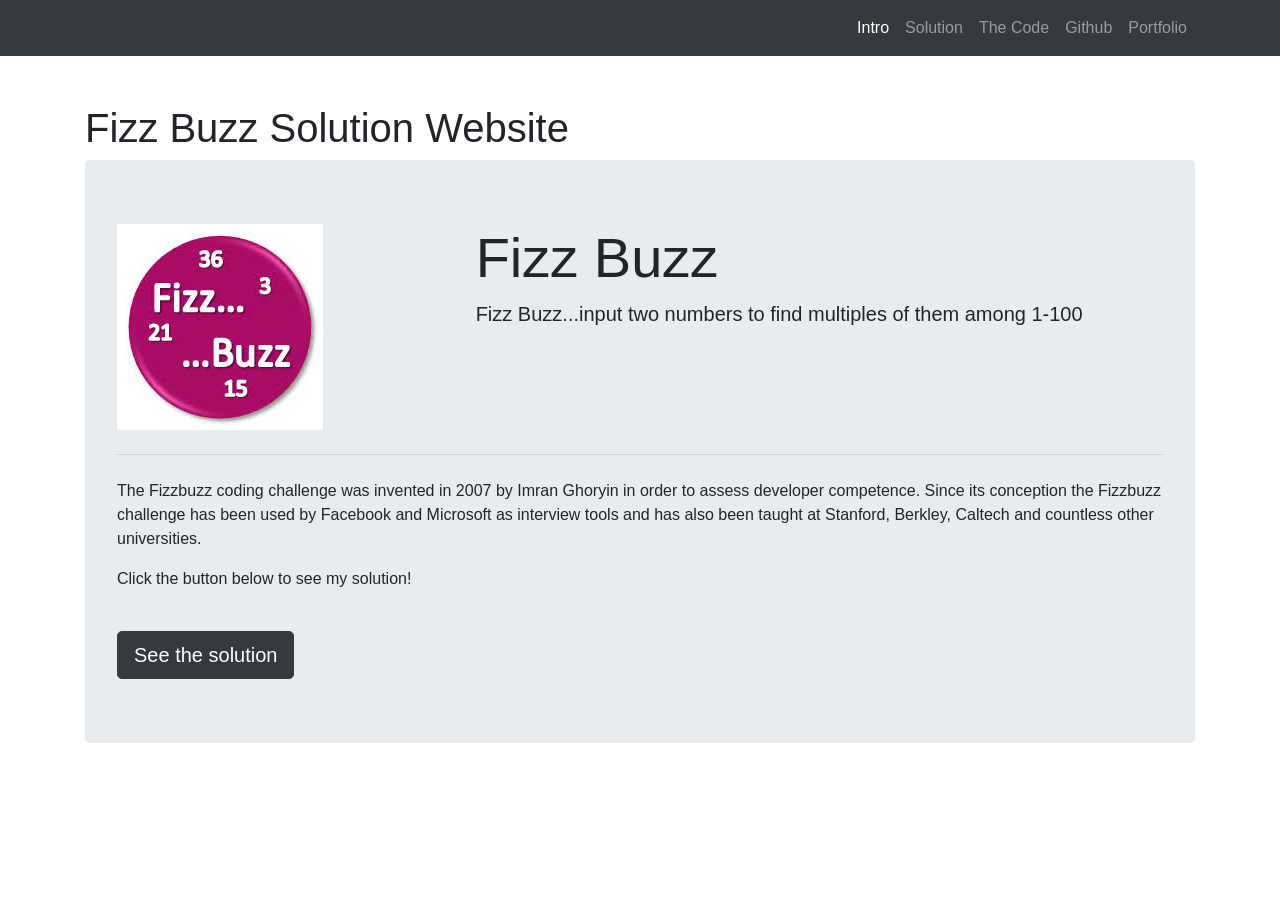
==== index.html @ 6f99d575 "first commit" ====
<!DOCTYPE html>
<html lang="en">

<head>

    <meta charset="utf-8">
    <meta name="viewport" content="width=device-width, initial-scale=1, shrink-to-fit=no">
    <meta name="description" content="">
    <meta name="author" content="">

    <title>Fizz Buzz</title>

    <!-- Favicon -->
    <link rel="icon" type="image/png" sizes="32x32" href="/img/favicon-32x32.png">

    <!-- Bootstrap core CSS -->
    <link rel="stylesheet" href="https://stackpath.bootstrapcdn.com/bootstrap/4.5.0/css/bootstrap.min.css" integrity="sha384-9aIt2nRpC12Uk9gS9baDl411NQApFmC26EwAOH8WgZl5MYYxFfc+NcPb1dKGj7Sk" crossorigin="anonymous">

    <!-- Custom CSS -->
    <link href="css/custom.css" rel="stylesheet" />

</head>

<body>

    <!-- Navigation -->
    <nav class="navbar navbar-expand-lg navbar-dark bg-dark static-top">
        <div class="container">
            <!-- <a class="navbar-brand" href="/Index.html">Home</a> -->
            <button class="navbar-toggler" type="button" data-toggle="collapse" data-target="#navbarResponsive" aria-controls="navbarResponsive" aria-expanded="false" aria-label="Toggle navigation">
                <span class="navbar-toggler-icon"></span>
            </button>
            <div class="collapse navbar-collapse" id="navbarResponsive">
                <ul class="navbar-nav ml-auto">
                    <li class="nav-item active">
                        <a class="nav-link" href="/Index.html">Intro</a>
                    </li>
                    <li class="nav-item">
                        <a class="nav-link" href="/Solve.html">Solution</a>
                    </li>
                    <li class="nav-item">
                        <a class="nav-link" href="/Code.html">The Code</a>
                    </li>
                    <li class="nav-item">
                        <a class="nav-link" href="https://github.com/clnyce/" target="_blank">Github</a>
                    </li>
                    <li class="nav-item">
                        <a class="nav-link" href="https://chris-nyce-portfolio.netlify.app/" target="_blank">Portfolio</a>
                    </li>
                </ul>
            </div>
        </div>
    </nav>

    <!-- Page Content -->
    <div class="container">
        <div class="row">
            <div class="col-lg-12 align-self-center">
                <h1 class="mt-5">Fizz Buzz Solution Website</h1>
                <div class="jumbotron">
                    <div class="row">
                        <div class="col-4">
                            <img src="img/fizzbuzz.jpg" />
                        </div>
                        <div id="taco-text" class="col">
                            <h1 class="display-4">Fizz Buzz</h1>
                            <p class="lead">Fizz Buzz...input two numbers to find multiples of them among 1-100</p>
                        </div>
                    </div>                    
                    <hr class="my-4">
                    <p class="card-text">
                        The Fizzbuzz coding challenge was invented in 2007 by Imran Ghoryin in order to assess developer competence. Since its conception the Fizzbuzz challenge has been used by Facebook and Microsoft as interview tools and has also been taught at Stanford, Berkley, Caltech and countless other universities.
                    </p>
                    <p class="card-text">
                    Click the button below to see my solution!
                    </p>
                    <br>
                    <a class="btn btn-dark btn-lg" href="/Solve.html" role="button">See the solution</a>
                </div>
            </div>
        </div>
    </div>

    <!-- Bootstrap core JavaScript -->
    <script src="//code.jquery.com/jquery-3.5.1.slim.min.js" integrity="sha384-DfXdz2htPH0lsSSs5nCTpuj/zy4C+OGpamoFVy38MVBnE+IbbVYUew+OrCXaRkfj" crossorigin="anonymous"></script>
    <script src="//cdn.jsdelivr.net/npm/popper.js@1.16.0/dist/umd/popper.min.js" integrity="sha384-Q6E9RHvbIyZFJoft+2mJbHaEWldlvI9IOYy5n3zV9zzTtmI3UksdQRVvoxMfooAo" crossorigin="anonymous"></script>
    <script src="//stackpath.bootstrapcdn.com/bootstrap/4.5.0/js/bootstrap.min.js" integrity="sha384-OgVRvuATP1z7JjHLkuOU7Xw704+h835Lr+6QL9UvYjZE3Ipu6Tp75j7Bh/kR0JKI" crossorigin="anonymous"></script>

</body>

</html>
---- css/custom.css ----
#palindrome-section {
    margin-top: 15px;
    margin-bottom: 30px;
    width: 100%;
}

#palindrome-result {
    min-height: 30px;
}

.result-class {
    outline: 1px solid gray;
    padding: 0 15px;
    background-color: lightgray;
}

.p-3 {
    padding: .5rem !important;
}

.mb-5, .my-5 {
    text-align: left;
    margin-bottom: 1rem !important;
    width: 95%;
}
.palindrome-checkbox {
    margin-right: 16px;
}

#check-hr {
    margin-left: -15px;
    margin-right: 15px;
}

#checkboxes {
    margin-left: -14px;
    margin-right: 0px;
}
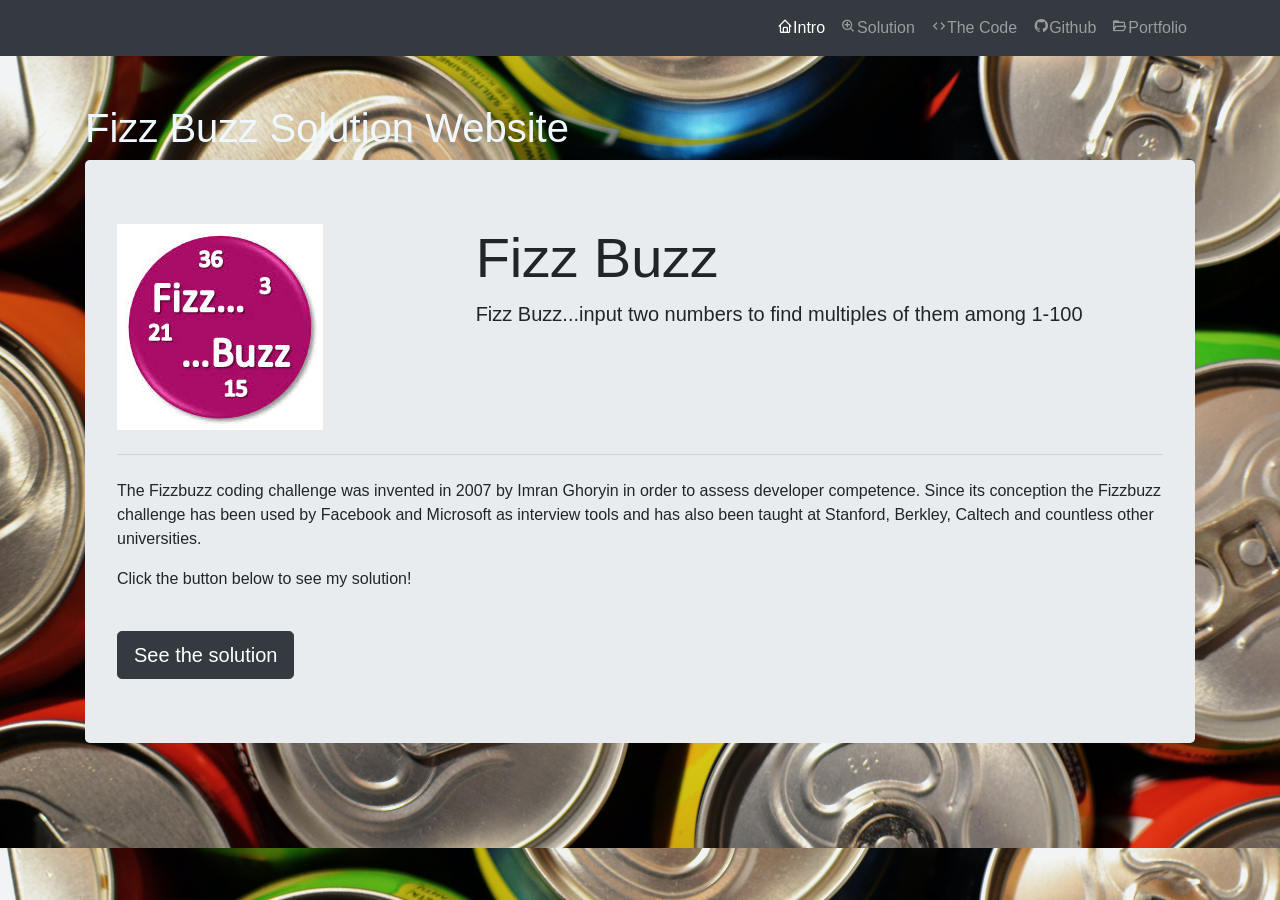
==== commit 2fe1b0ff: "Boxicons Added" ====
--- a/index.html
+++ b/index.html
@@ -15,37 +15,37 @@
 
     <!-- Bootstrap core CSS -->
     <link rel="stylesheet" href="https://stackpath.bootstrapcdn.com/bootstrap/4.5.0/css/bootstrap.min.css" integrity="sha384-9aIt2nRpC12Uk9gS9baDl411NQApFmC26EwAOH8WgZl5MYYxFfc+NcPb1dKGj7Sk" crossorigin="anonymous">
+    <link rel='stylesheet' href='https://unpkg.com/boxicons@2.0.7/css/boxicons.min.css'>
 
     <!-- Custom CSS -->
     <link href="css/custom.css" rel="stylesheet" />
 
 </head>
 
-<body>
+<body style="background-image: url(/img/cans.jpg); background-size: 100%;">
 
     <!-- Navigation -->
     <nav class="navbar navbar-expand-lg navbar-dark bg-dark static-top">
         <div class="container">
-            <!-- <a class="navbar-brand" href="/Index.html">Home</a> -->
             <button class="navbar-toggler" type="button" data-toggle="collapse" data-target="#navbarResponsive" aria-controls="navbarResponsive" aria-expanded="false" aria-label="Toggle navigation">
                 <span class="navbar-toggler-icon"></span>
             </button>
             <div class="collapse navbar-collapse" id="navbarResponsive">
                 <ul class="navbar-nav ml-auto">
                     <li class="nav-item active">
-                        <a class="nav-link" href="/Index.html">Intro</a>
+                        <a class="nav-link" href="/Index.html"><i class="bx bx-home"></i>Intro</a>
                     </li>
                     <li class="nav-item">
-                        <a class="nav-link" href="/Solve.html">Solution</a>
+                        <a class="nav-link" href="/Solve.html"><i class="bx bx-zoom-in"></i>Solution</a>
                     </li>
                     <li class="nav-item">
-                        <a class="nav-link" href="/Code.html">The Code</a>
+                        <a class="nav-link" href="/Code.html"><i class="bx bx-code"></i>The Code</a>
                     </li>
                     <li class="nav-item">
-                        <a class="nav-link" href="https://github.com/clnyce/" target="_blank">Github</a>
+                        <a class="nav-link" href="https://github.com/clnyce/" target="_blank"><i class="bx bxl-github"></i>Github</a>
                     </li>
                     <li class="nav-item">
-                        <a class="nav-link" href="https://chris-nyce-portfolio.netlify.app/" target="_blank">Portfolio</a>
+                        <a class="nav-link" href="https://chris-nyce-portfolio.netlify.app/" target="_blank"><i class="bx bx-folder-open"></i>Portfolio</a>
                     </li>
                 </ul>
             </div>
@@ -56,7 +56,7 @@
     <div class="container">
         <div class="row">
             <div class="col-lg-12 align-self-center">
-                <h1 class="mt-5">Fizz Buzz Solution Website</h1>
+                <h1 class="mt-5" style="color: aliceblue;">Fizz Buzz Solution Website</h1>
                 <div class="jumbotron">
                     <div class="row">
                         <div class="col-4">
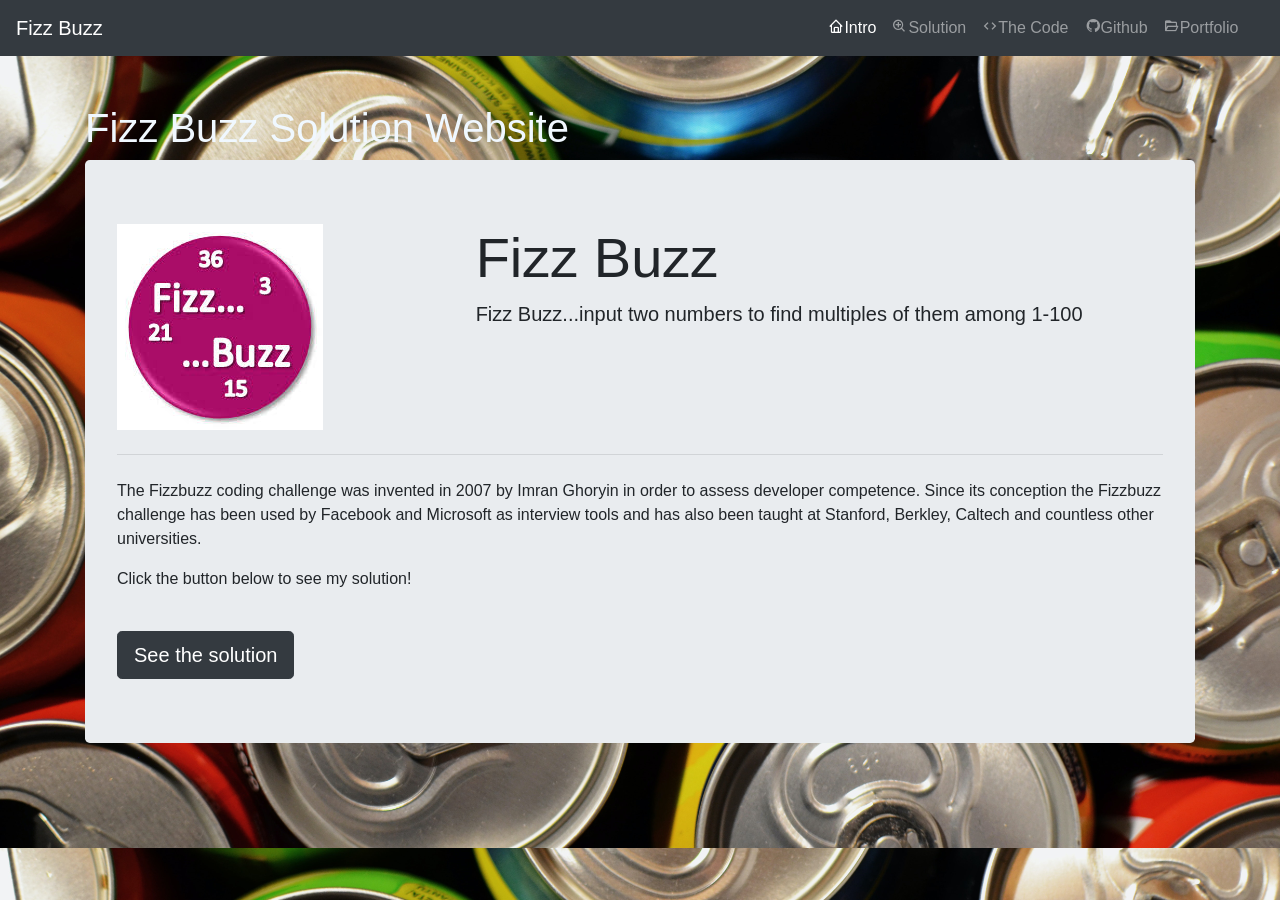
==== commit 0af545d6: "Updated Layouts" ====
--- a/index.html
+++ b/index.html
@@ -26,6 +26,7 @@
 
     <!-- Navigation -->
     <nav class="navbar navbar-expand-lg navbar-dark bg-dark static-top">
+        <a class="navbar-brand" href="/index.html">Fizz Buzz</a>
         <div class="container">
             <button class="navbar-toggler" type="button" data-toggle="collapse" data-target="#navbarResponsive" aria-controls="navbarResponsive" aria-expanded="false" aria-label="Toggle navigation">
                 <span class="navbar-toggler-icon"></span>
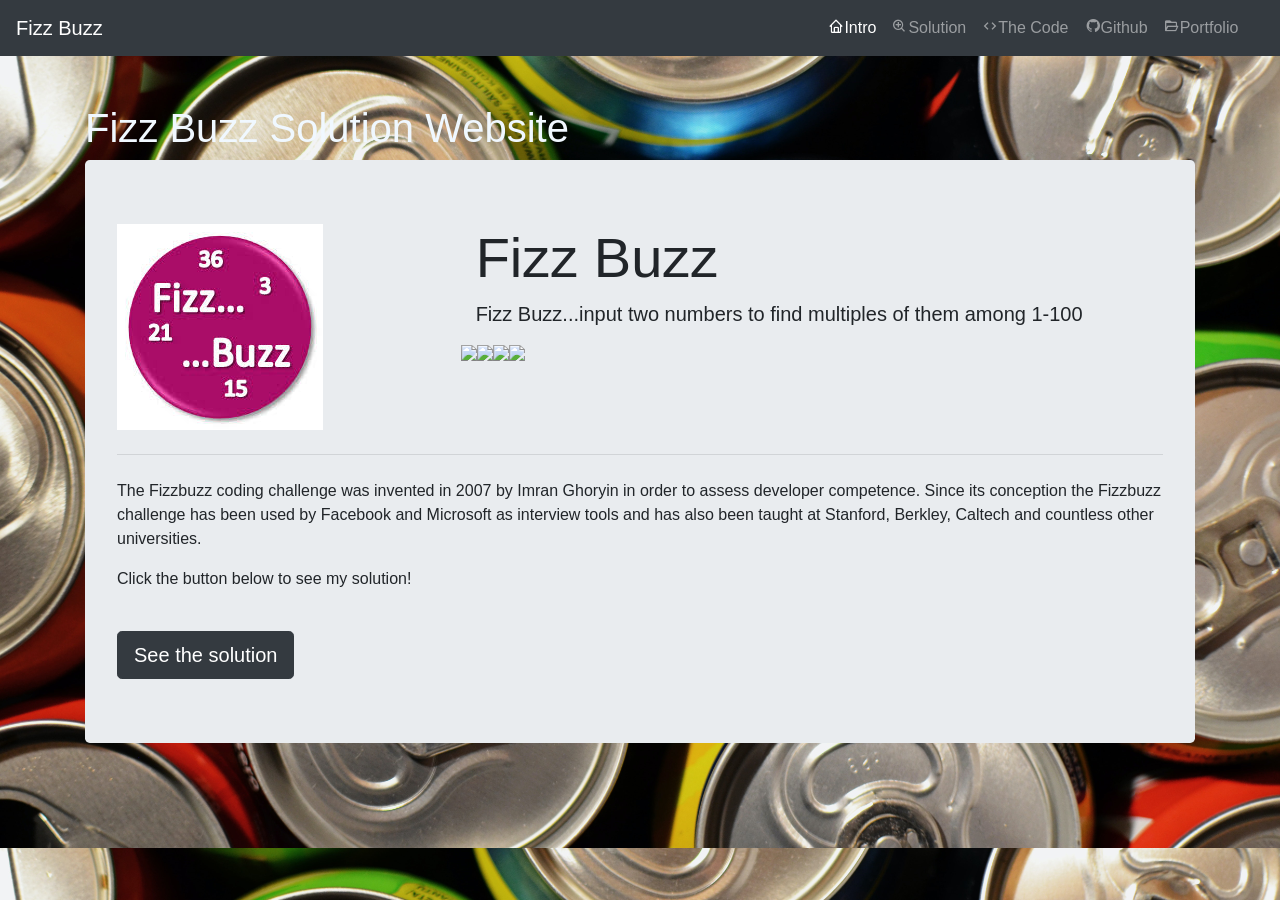
==== commit 4c2b53ab: "Added Languag Icons" ====
--- a/index.html
+++ b/index.html
@@ -43,7 +43,7 @@
                         <a class="nav-link" href="/Code.html"><i class="bx bx-code"></i>The Code</a>
                     </li>
                     <li class="nav-item">
-                        <a class="nav-link" href="https://github.com/clnyce/" target="_blank"><i class="bx bxl-github"></i>Github</a>
+                        <a class="nav-link" href="https://github.com/clnyce/FizzBuzz" target="_blank"><i class="bx bxl-github"></i>Github</a>
                     </li>
                     <li class="nav-item">
                         <a class="nav-link" href="https://chris-nyce-portfolio.netlify.app/" target="_blank"><i class="bx bx-folder-open"></i>Portfolio</a>
@@ -66,6 +66,12 @@
                         <div id="taco-text" class="col">
                             <h1 class="display-4">Fizz Buzz</h1>
                             <p class="lead">Fizz Buzz...input two numbers to find multiples of them among 1-100</p>
+                            <div class="row">
+                                <img src="https://img.icons8.com/color/144/000000/css3.png" />
+                                <img src="https://img.icons8.com/color/144/000000/html-5.png" />
+                                <img src="https://img.icons8.com/color/144/000000/bootstrap.png"/>
+                                <img src="https://img.icons8.com/color/144/000000/javascript.png" />
+                              </div>        
                         </div>
                     </div>                    
                     <hr class="my-4">
